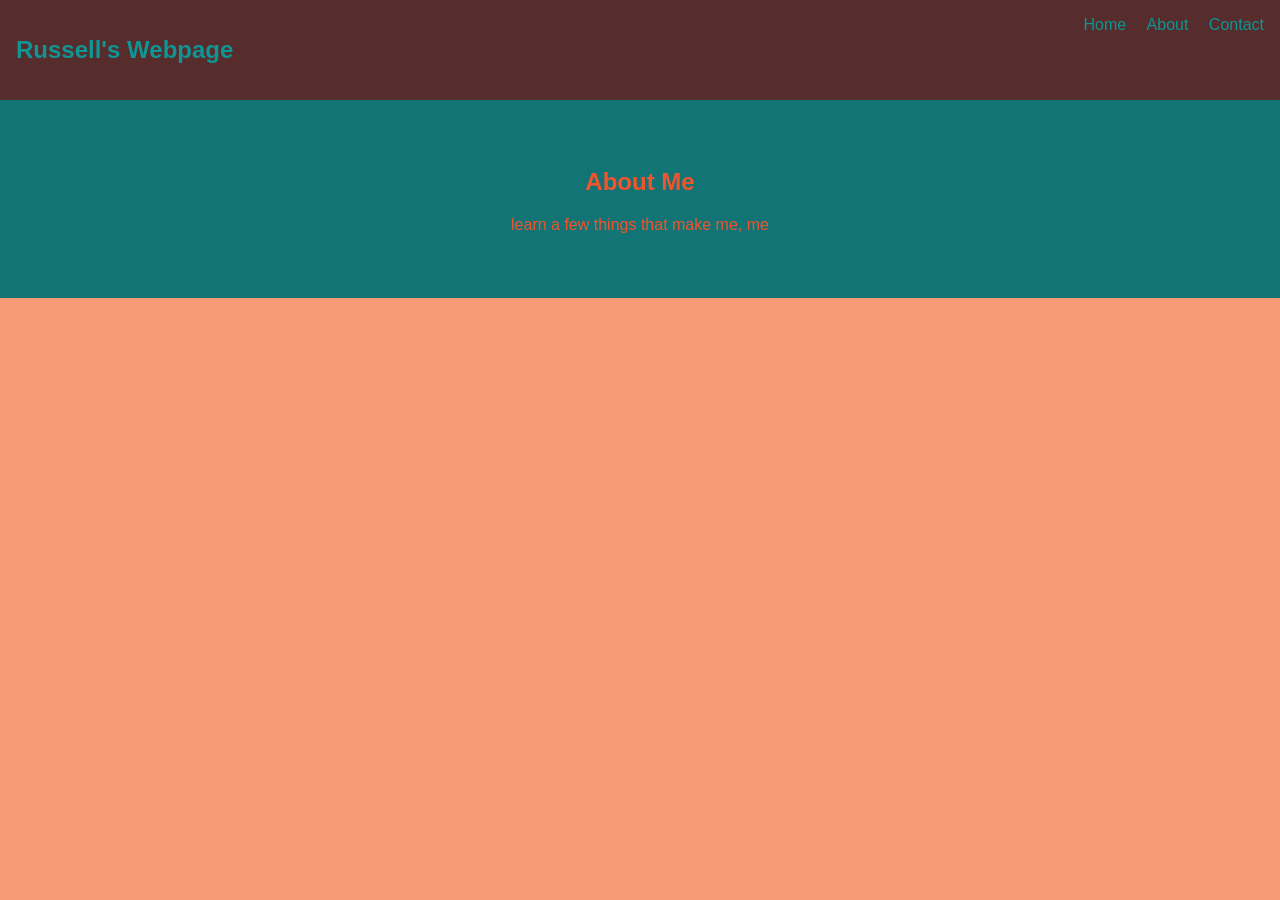
==== about.html @ a87548e5 "created about page" ====
<!DOCTYPE html>
<html lang="en">

<head>
    <meta charset="UTF-8">
    <meta name="viewport" content="width=device-width, initial-scale=1.0">

    <meta name="description" content="About Me Page">

    <link rel="shortcut icon" href="images/favicon.ico" type="image/x-icon">

    <link rel="stylesheet" href="css/style.css">

    <!--SEO: 65 char max, unique to page, include keywords-->
    <title>Russell's Webpage | About Me</title>
</head>

<body>
    <nav>
        <h1>Russell's Webpage</h1>
        <div>
            <a href="index.html">Home</a>
            <a href="about.html">About</a>
            <a href="[placeholder]">Contact</a>
        </div>
    </nav>
    <header class="heading">
        <h2>About Me</h2>
        <p>learn a few things that make me, me</p>
    </header>
</body>

</html>
---- css/style.css ----
:root {
    /*colors*/
    --dark-red: #562c2cff;
    --med-red: #a4402dff;
    --light-red: #f2542dff;
    --dark-neutral: #F49A74;
    --neutral-color: #f5dfbbff;
    --light-green: #0e9594ff;
    --med-green: #108585ff;
    --dark-green: #127475ff;
}

body {
    margin: 0;
    font-family: Arial, Helvetica, sans-serif;
    background-color: var(--dark-neutral);
}

/* Nav Bar */
nav {
    display: flex;
    justify-content: space-between;
    padding: 1em;
    background: var(--dark-red);
    color: var(--light-green);
}

nav a {
    color: var(--light-green);
    margin-left: 1em;
    text-decoration: none;
}

/* Header */
.heading {
    text-align: center;
    padding: 3em;
    background-color: var(--dark-green);
    color: var(--light-red);
}

/* Cards */
.cards {
    display: flex;
    justify-content: center;
    gap: 1em;
    padding: 2em
}

.card {
    padding: 2em;
    background: var(--neutral-color);
    border-radius: 2em 1em;
    transition: all 200ms;
}

.card p {
    margin: 1em;
    font-size: 1.2em;
}

.card img {
    width: 100%;
    height: auto;
    border-radius: 1em;
}

.card:hover {
    background: var(--light-green);
    transform: scale(1.05);
}

/* Footer */
footer {
    display: flex;
    justify-content: space-between;
}

#credits {
    font-size: 0.8em;
    gap: 1em;
    padding: 1em;
}

#credits a {
    color: black;
    text-decoration: none;
}
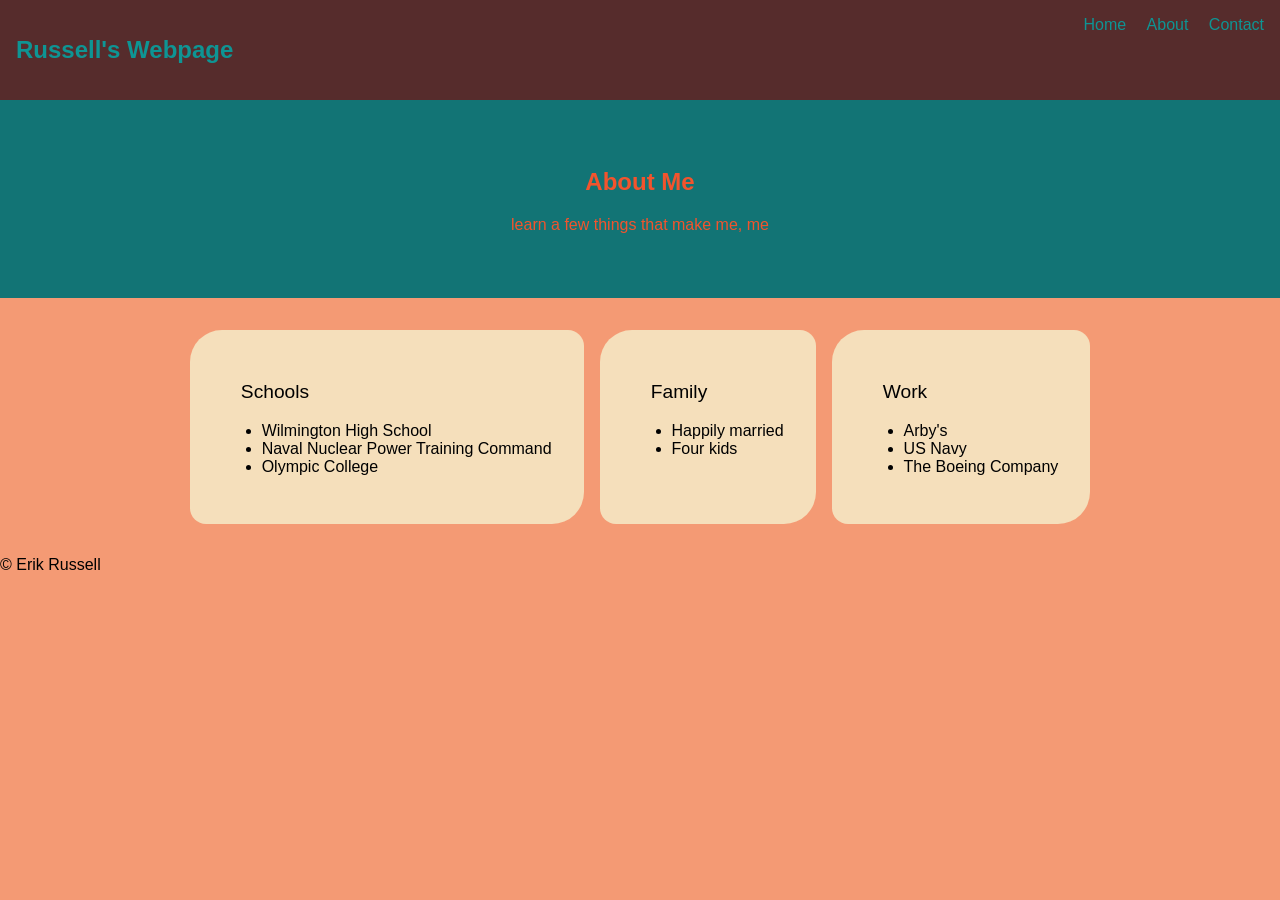
==== commit 4055d64d: "added about me cards" ====
--- a/about.html
+++ b/about.html
@@ -28,6 +28,36 @@
         <h2>About Me</h2>
         <p>learn a few things that make me, me</p>
     </header>
+    <section class="cards">
+        <div class="card">
+            <p>Schools</p>
+            <ul>
+                <li>Wilmington High School</li>
+                <li>Naval Nuclear Power Training Command</li>
+                <li>Olympic College</li>
+            </ul>
+        </div>
+        <div class="card">
+            <p>Family</p>
+            <ul>
+                <li>Happily married</li>
+                <li>Four kids</li>
+            </ul>
+        </div>
+        <div class="card">
+            <p>Work</p>
+            <ul>
+                <li>Arby's</li>
+                <li>US Navy</li>
+                <li>The Boeing Company</li>
+            </ul>
+        </div>
+    </section>
+    <footer>
+        <div>
+            &copy; Erik Russell
+        </div>
+    </footer>
 </body>
 
 </html>
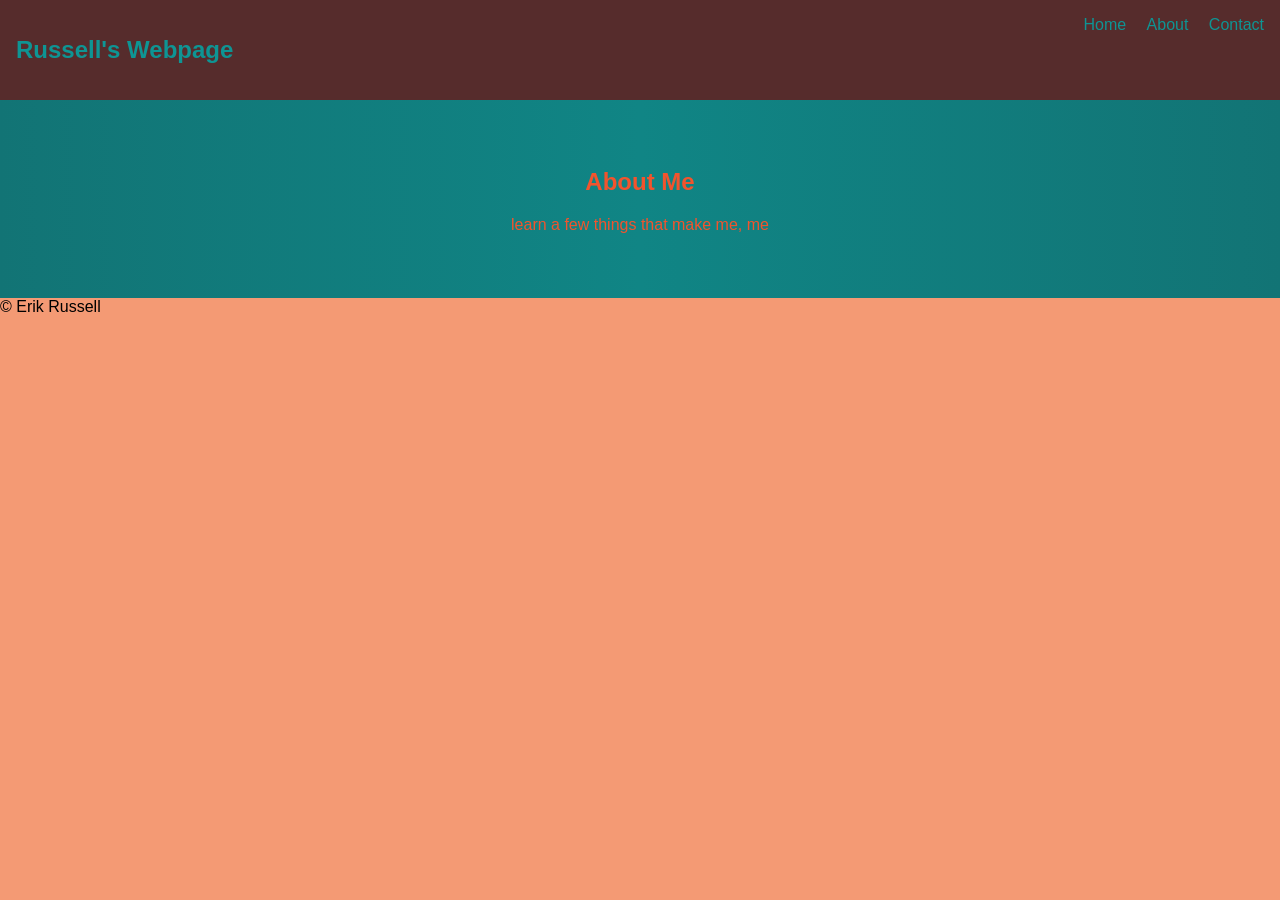
==== commit 51c8c688: "Stripped About me Page" ====
--- a/about.html
+++ b/about.html
@@ -28,30 +28,8 @@
         <h2>About Me</h2>
         <p>learn a few things that make me, me</p>
     </header>
-    <section class="cards">
-        <div class="card">
-            <p>Schools</p>
-            <ul>
-                <li>Wilmington High School</li>
-                <li>Naval Nuclear Power Training Command</li>
-                <li>Olympic College</li>
-            </ul>
-        </div>
-        <div class="card">
-            <p>Family</p>
-            <ul>
-                <li>Happily married</li>
-                <li>Four kids</li>
-            </ul>
-        </div>
-        <div class="card">
-            <p>Work</p>
-            <ul>
-                <li>Arby's</li>
-                <li>US Navy</li>
-                <li>The Boeing Company</li>
-            </ul>
-        </div>
+    <section>
+        
     </section>
     <footer>
         <div>
--- a/css/style.css
+++ b/css/style.css
@@ -35,7 +35,10 @@
 .heading {
     text-align: center;
     padding: 3em;
-    background-color: var(--dark-green);
+    background: linear-gradient(
+        to right, var(--dark-green) 0%,
+        var(--med-green) 50%,
+        var(--dark-green) 100%);
     color: var(--light-red);
 }
 
@@ -43,15 +46,20 @@
 .cards {
     display: flex;
     justify-content: center;
+    flex-wrap: wrap;
     gap: 1em;
     padding: 2em
 }
 
 .card {
+    display: flex;
+    flex-direction: column;
+    align-items: center;
     padding: 2em;
     background: var(--neutral-color);
     border-radius: 2em 1em;
     transition: all 200ms;
+    box-shadow: 0 4px 8px rgba(0, 0, 0, 0.2);
 }
 
 .card p {
@@ -60,7 +68,7 @@
 }
 
 .card img {
-    width: 100%;
+    max-width: 8em;
     height: auto;
     border-radius: 1em;
 }
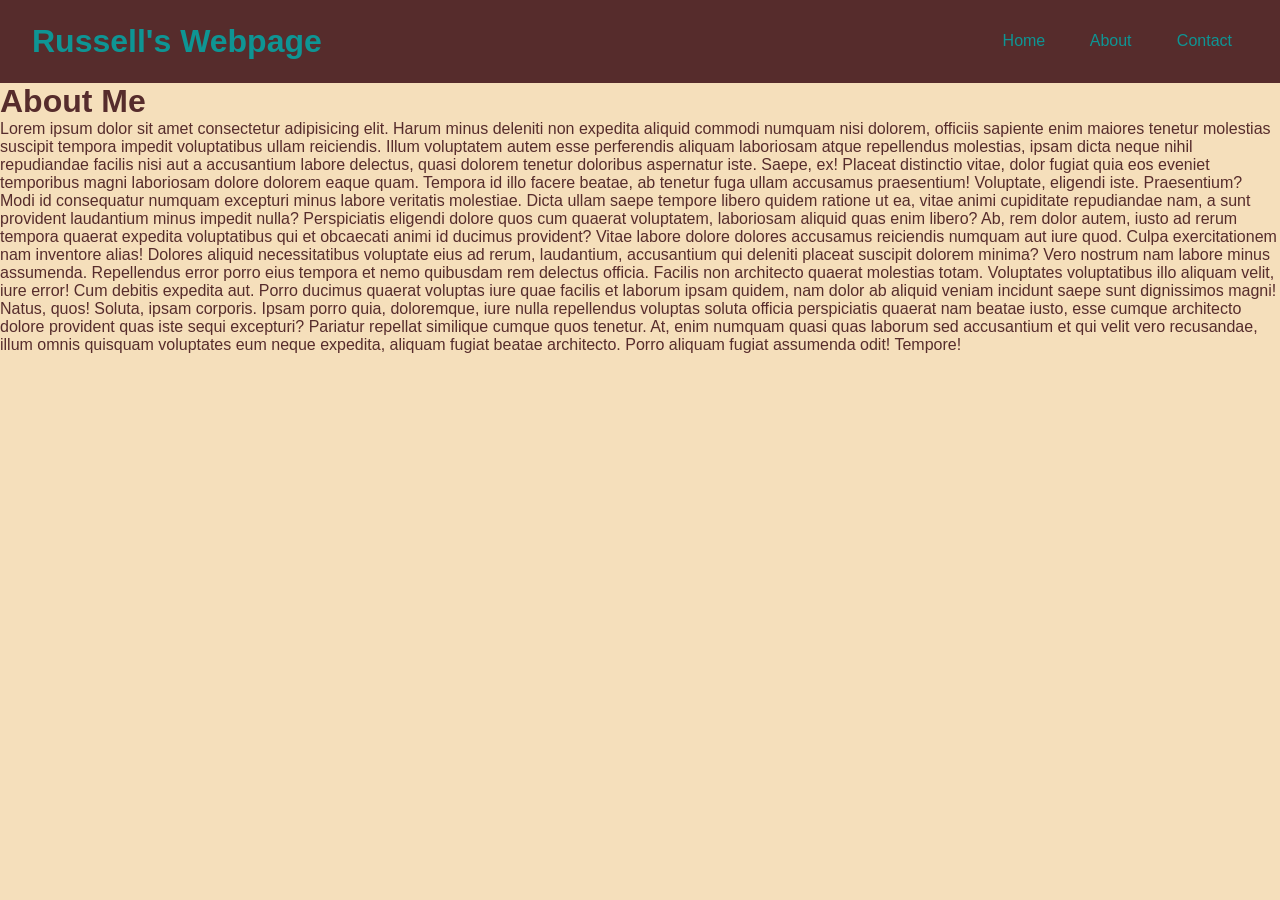
==== commit 39291602: "Added about me page" ====
--- a/about.html
+++ b/about.html
@@ -5,7 +5,7 @@
     <meta charset="UTF-8">
     <meta name="viewport" content="width=device-width, initial-scale=1.0">
 
-    <meta name="description" content="About Me Page">
+    <meta name="description" content="Landing page for webpages about making steam">
 
     <link rel="shortcut icon" href="images/favicon.ico" type="image/x-icon">
 
@@ -24,18 +24,22 @@
             <a href="[placeholder]">Contact</a>
         </div>
     </nav>
-    <header class="heading">
-        <h2>About Me</h2>
-        <p>learn a few things that make me, me</p>
-    </header>
-    <section>
-        
-    </section>
-    <footer>
-        <div>
-            &copy; Erik Russell
-        </div>
-    </footer>
+
+    <div class="text-container">
+        <h1>About Me</h1>
+        <p>
+            Lorem ipsum dolor sit amet consectetur adipisicing elit. Harum minus deleniti non expedita aliquid commodi numquam nisi dolorem, officiis sapiente enim maiores tenetur molestias suscipit tempora impedit voluptatibus ullam reiciendis.
+            Illum voluptatem autem esse perferendis aliquam laboriosam atque repellendus molestias, ipsam dicta neque nihil repudiandae facilis nisi aut a accusantium labore delectus, quasi dolorem tenetur doloribus aspernatur iste. Saepe, ex!
+            Placeat distinctio vitae, dolor fugiat quia eos eveniet temporibus magni laboriosam dolore dolorem eaque quam. Tempora id illo facere beatae, ab tenetur fuga ullam accusamus praesentium! Voluptate, eligendi iste. Praesentium?
+            Modi id consequatur numquam excepturi minus labore veritatis molestiae. Dicta ullam saepe tempore libero quidem ratione ut ea, vitae animi cupiditate repudiandae nam, a sunt provident laudantium minus impedit nulla?
+            Perspiciatis eligendi dolore quos cum quaerat voluptatem, laboriosam aliquid quas enim libero? Ab, rem dolor autem, iusto ad rerum tempora quaerat expedita voluptatibus qui et obcaecati animi id ducimus provident?
+            Vitae labore dolore dolores accusamus reiciendis numquam aut iure quod. Culpa exercitationem nam inventore alias! Dolores aliquid necessitatibus voluptate eius ad rerum, laudantium, accusantium qui deleniti placeat suscipit dolorem minima?
+            Vero nostrum nam labore minus assumenda. Repellendus error porro eius tempora et nemo quibusdam rem delectus officia. Facilis non architecto quaerat molestias totam. Voluptates voluptatibus illo aliquam velit, iure error!
+            Cum debitis expedita aut. Porro ducimus quaerat voluptas iure quae facilis et laborum ipsam quidem, nam dolor ab aliquid veniam incidunt saepe sunt dignissimos magni! Natus, quos! Soluta, ipsam corporis.
+            Ipsam porro quia, doloremque, iure nulla repellendus voluptas soluta officia perspiciatis quaerat nam beatae iusto, esse cumque architecto dolore provident quas iste sequi excepturi? Pariatur repellat similique cumque quos tenetur.
+            At, enim numquam quasi quas laborum sed accusantium et qui velit vero recusandae, illum omnis quisquam voluptates eum neque expedita, aliquam fugiat beatae architecto. Porro aliquam fugiat assumenda odit! Tempore!
+        </p>
+    </div>
 </body>
 
 </html>
--- a/css/style.css
+++ b/css/style.css
@@ -10,87 +10,118 @@
     --dark-green: #127475ff;
 }
 
+* {
+    box-sizing: border-box;
+    margin: 0;
+    padding: 0;
+    font-family: Arial, Helvetica, sans-serif;
+}
+
+/* Page Background */
+
 body {
-    margin: 0;
-    font-family: Arial, Helvetica, sans-serif;
+    background: var(--neutral-color);
+    color: var(--dark-red);
+}
+
+/* header */
+
+nav {
+    display: flex;
+    justify-content: space-between;
+    background-color: var(--dark-red);
+    color: var(--light-green);
+    padding: 1rem 2rem;
+}
+
+nav div {
+    display: grid;
+    grid-template-columns: repeat(3, 1fr);
+}
+
+nav h1 {
+    font-size: 2rem;
+    line-height: 1.6;
+}
+
+nav a{
+    text-decoration: none;
+    color: var(--light-green);
+    padding: 1rem;
+}
+
+/* nav-bar and main */
+.container {
+    display: grid;
+    grid-template-columns: 200px 1fr;
+    min-height: 100vh;
+}
+
+/* nav-bar styling */
+.nav-side {
+    grid-row: span 2;
+    background-color: var(--dark-green);
+    color: var(--neutral-color);
+    padding: 1rem;
+    display: flex;
+    flex-direction: column;
+    gap: 1rem;
+}
+
+.nav-side a {
+    color: var(--neutral-color);
+    text-decoration: none;
+    padding: 0.5rem;
+    border-radius: 18px;
+}
+
+.nav-side a:hover {
+    background-color: var(--light-green);
+}
+
+/* main dashboard */
+.cards {
+    display: grid;
+    grid-template-columns: repeat(3, 1fr);
+    gap: 1rem;
+    padding: 1rem;
+}
+
+.card {
+    border: solid;
+    border-radius: 6px;
+    text-align: center;
+}
+
+.card p {
+    font-size: 1.4rem;
+    padding: 1rem;
+}
+
+.card img {
+    width: 10vw;
+    max-width: 100px;
+}
+
+/* footer */
+footer {
+    display: grid;
+    grid-template-columns: 2fr 3fr;
+    padding: 1rem;
+    font-size: 0.8rem;
+}
+
+footer a {
+    text-decoration: none;
+    color: var(--dark-red);
+    padding: 0.5rem;
+}
+
+footer a:hover {
     background-color: var(--dark-neutral);
 }
 
-/* Nav Bar */
-nav {
-    display: flex;
-    justify-content: space-between;
-    padding: 1em;
-    background: var(--dark-red);
-    color: var(--light-green);
-}
-
-nav a {
-    color: var(--light-green);
-    margin-left: 1em;
-    text-decoration: none;
-}
-
-/* Header */
-.heading {
-    text-align: center;
-    padding: 3em;
-    background: linear-gradient(
-        to right, var(--dark-green) 0%,
-        var(--med-green) 50%,
-        var(--dark-green) 100%);
-    color: var(--light-red);
-}
-
-/* Cards */
-.cards {
-    display: flex;
-    justify-content: center;
-    flex-wrap: wrap;
-    gap: 1em;
-    padding: 2em
-}
-
-.card {
+#credits {
     display: flex;
     flex-direction: column;
-    align-items: center;
-    padding: 2em;
-    background: var(--neutral-color);
-    border-radius: 2em 1em;
-    transition: all 200ms;
-    box-shadow: 0 4px 8px rgba(0, 0, 0, 0.2);
-}
-
-.card p {
-    margin: 1em;
-    font-size: 1.2em;
-}
-
-.card img {
-    max-width: 8em;
-    height: auto;
-    border-radius: 1em;
-}
-
-.card:hover {
-    background: var(--light-green);
-    transform: scale(1.05);
-}
-
-/* Footer */
-footer {
-    display: flex;
-    justify-content: space-between;
-}
-
-#credits {
-    font-size: 0.8em;
-    gap: 1em;
-    padding: 1em;
-}
-
-#credits a {
-    color: black;
-    text-decoration: none;
 }
